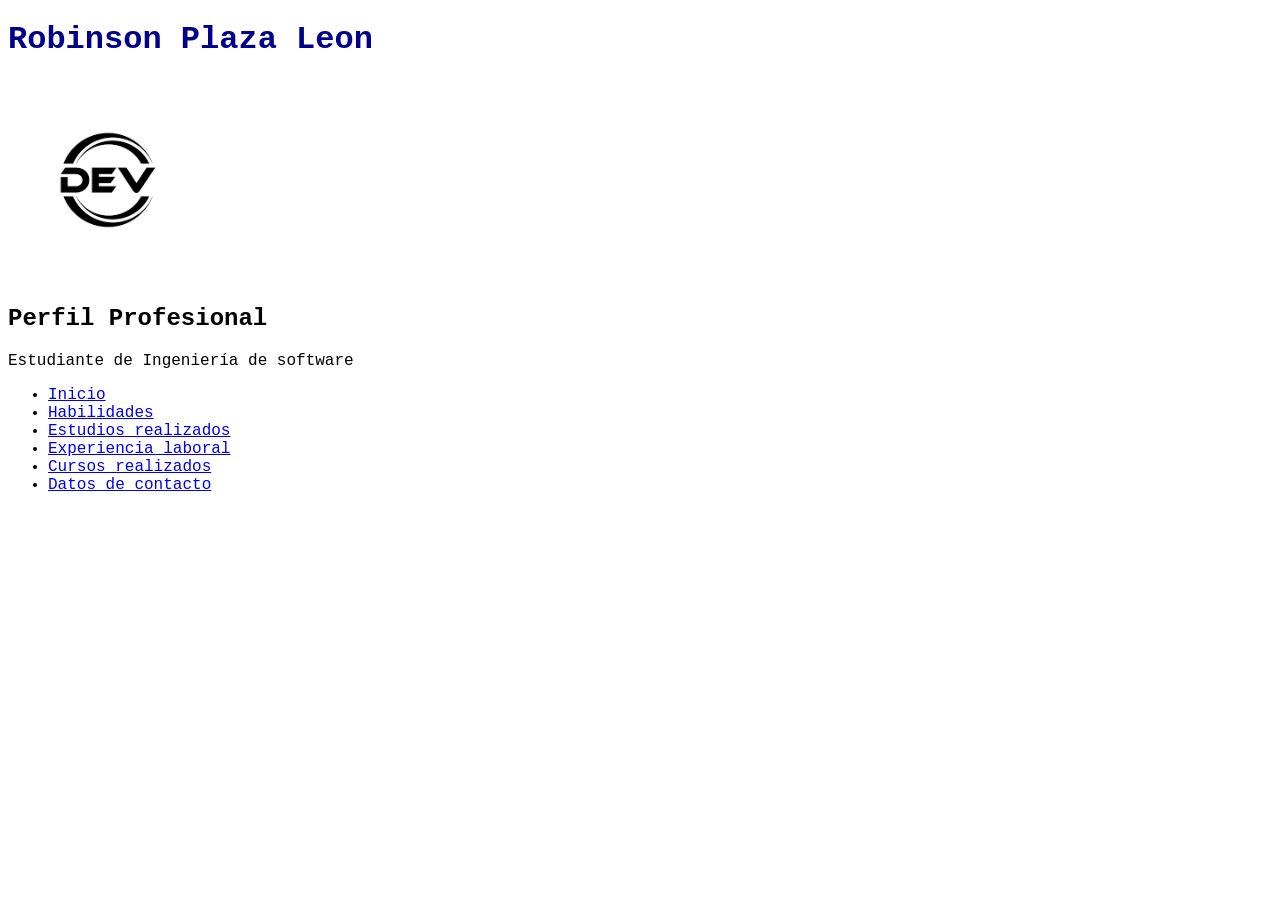
==== index.html @ d9619ed3 "primer commit: estructura inicial del cv" ====
<!DOCTYPE html>
<html lang="en">

<head>
    <meta charset="UTF-8">
    <meta name="viewport" content="width=device-width, initial-scale=1.0">
    <title>Inicio</title>
</head>

<body style="font-family: 'Courier New', Courier, monospace;">

    <h1 style=" color:darkblue;">Robinson Plaza Leon</h1>

    <img src="img/logo.png" width="200" height="200" alt="logo">
    <h2>Perfil Profesional</h2>
    <p>Estudiante de Ingeniería de software</p>

    <ul>
        <nav>
            <li><a href="index.html">Inicio</a></li>
            <li><a href="habilidades.html">Habilidades</a></li>
            <li><a href="Estudios.html">Estudios realizados</a></li>
            <li><a href="Experiencia.html">Experiencia laboral</a></li>
            <li><a href="cursos.html">Cursos realizados</a></li>
            <li><a href="contacto.html">Datos de contacto</a></li>
        </nav>
    </ul>

</body>

</html>
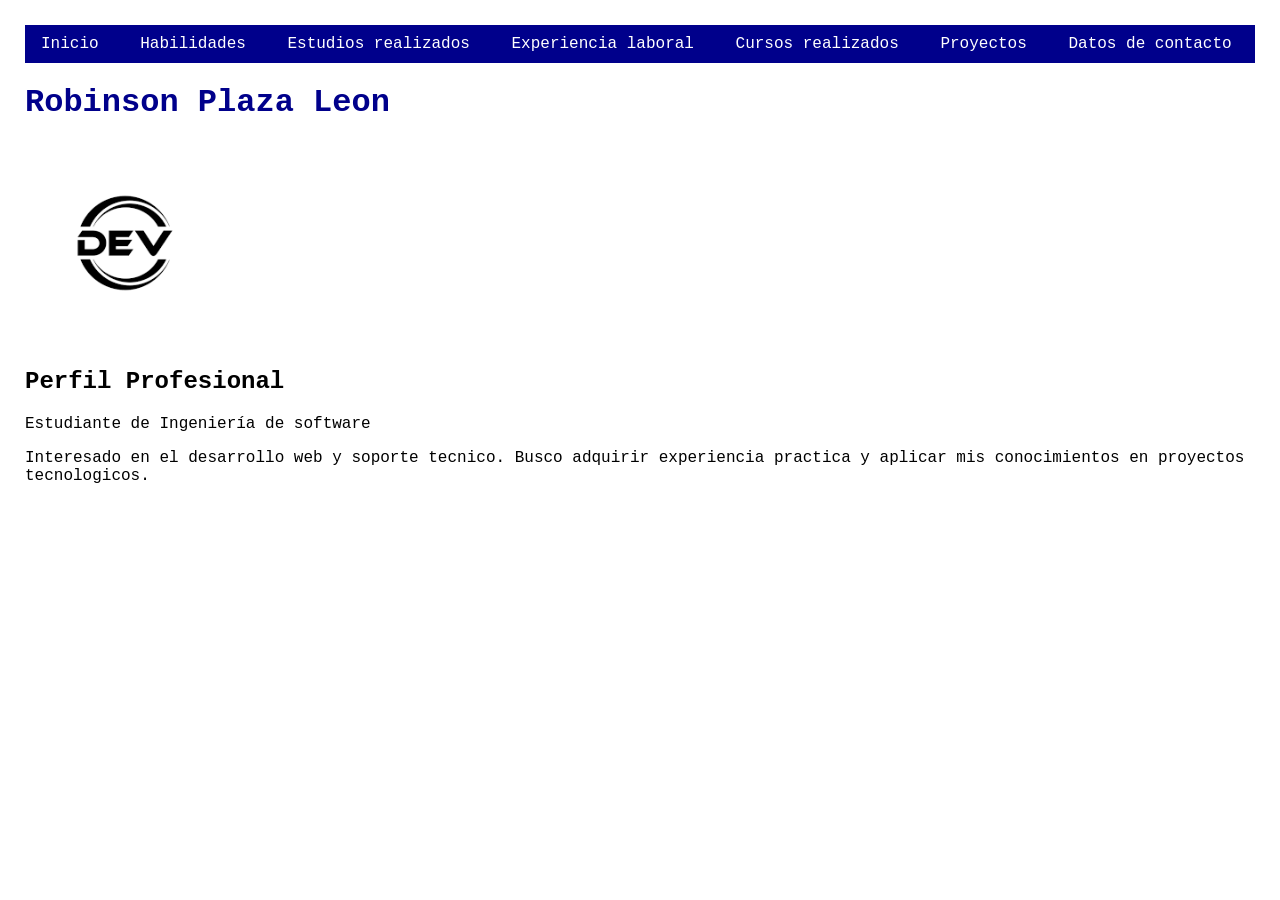
==== commit 9d30f74b: "agregar pagina de proyectos y estilos css para navegacion" ====
--- a/index.html
+++ b/index.html
@@ -5,27 +5,30 @@
     <meta charset="UTF-8">
     <meta name="viewport" content="width=device-width, initial-scale=1.0">
     <title>Inicio</title>
+    <link rel="stylesheet" href="css/estilos.css">
 </head>
 
-<body style="font-family: 'Courier New', Courier, monospace;">
-
-    <h1 style=" color:darkblue;">Robinson Plaza Leon</h1>
-
-    <img src="img/logo.png" width="200" height="200" alt="logo">
-    <h2>Perfil Profesional</h2>
-    <p>Estudiante de Ingeniería de software</p>
+<body>
 
     <ul>
         <nav>
             <li><a href="index.html">Inicio</a></li>
             <li><a href="habilidades.html">Habilidades</a></li>
-            <li><a href="Estudios.html">Estudios realizados</a></li>
-            <li><a href="Experiencia.html">Experiencia laboral</a></li>
+            <li><a href="estudios.html">Estudios realizados</a></li>
+            <li><a href="experiencia.html">Experiencia laboral</a></li>
             <li><a href="cursos.html">Cursos realizados</a></li>
+            <li><a href="proyectos.html">Proyectos</a></li>
             <li><a href="contacto.html">Datos de contacto</a></li>
         </nav>
     </ul>
 
+    <h1>Robinson Plaza Leon</h1>
+
+    <img src="img/logo.png" width="200" height="200" alt="logo">
+    <h2>Perfil Profesional</h2>
+    <p>Estudiante de Ingeniería de software</p>
+    <p>Interesado en el desarrollo web y soporte tecnico. Busco adquirir experiencia practica y aplicar mis conocimientos en proyectos tecnologicos.</p>
+
 </body>
 
-</html>+</html>
--- a/css/estilos.css
+++ b/css/estilos.css
@@ -0,0 +1,32 @@
+body {
+    font-family: 'Courier New', Courier, monospace;
+    margin: 25px;
+}
+
+h1 {
+    color: darkblue;
+}
+
+/* Barra de navegacion horizontal */
+ul:has(nav), nav {
+    background-color: darkblue;
+    list-style-type: none;
+    padding: 0;
+    margin: 15px 0;
+}
+
+nav li {
+    display: inline-block;
+    list-style-type: none;
+}
+
+nav a {
+    display: inline-block;
+    color: white;
+    text-decoration: none;
+    padding: 10px 16px;
+}
+
+nav a:hover {
+    background-color: #1e3f70;
+}
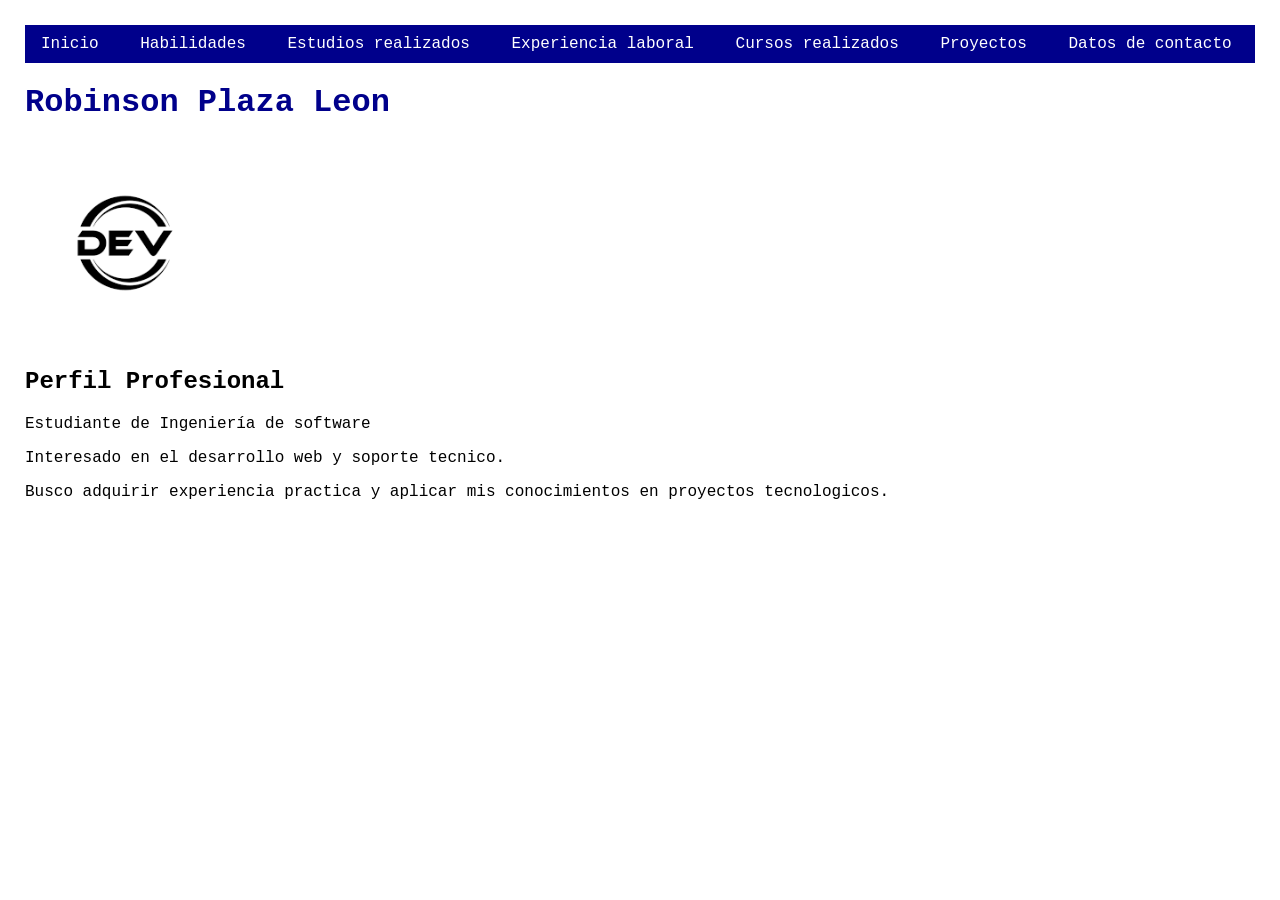
==== commit 2054e26b: "separar parrafos de perfil profesional" ====
--- a/index.html
+++ b/index.html
@@ -27,7 +27,8 @@
     <img src="img/logo.png" width="200" height="200" alt="logo">
     <h2>Perfil Profesional</h2>
     <p>Estudiante de Ingeniería de software</p>
-    <p>Interesado en el desarrollo web y soporte tecnico. Busco adquirir experiencia practica y aplicar mis conocimientos en proyectos tecnologicos.</p>
+    <p>Interesado en el desarrollo web y soporte tecnico.</p>
+    <p>Busco adquirir experiencia practica y aplicar mis conocimientos en proyectos tecnologicos.</p>
 
 </body>
 
